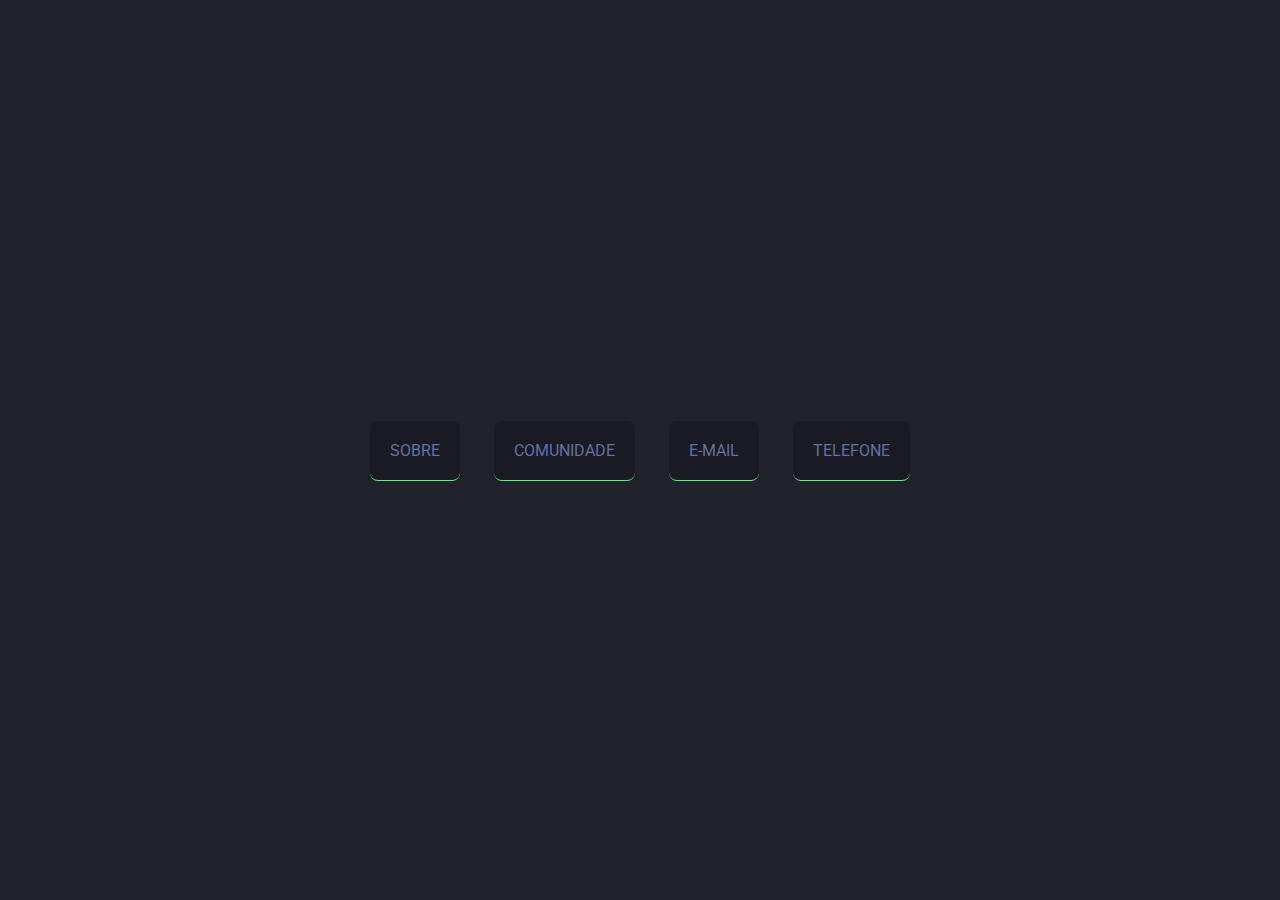
==== desafios/desafio2-1/index.html @ a475f354 "desafio2-1" ====
<!DOCTYPE html>
<html lang="pt-BR">
<head>
    <meta charset="UTF-8">
    <meta name="viewport" content="width=device-width, initial-scale=1.0">
    <link rel="icon" href="BSD.png" type="image/x-icon" />
    <link rel="stylesheet" href="style.css">
    <title>launchBase</title>
</head>
<body>
    <header>
        <div class="links">
            <a href="sobre.html">Sobre</a>
            <a href="https://discordapp.com/invite/gCRAFhc" target="_blank">Comunidade</a>
            <a href="mailto: oi@rocketseat.com.br" >E-mail</a>
            <a href="tel: +5547992078767">Telefone</a>
        </div>
    </header>
</body>
</html>
---- desafios/desafio2-1/style.css ----
@import url('https://fonts.googleapis.com/css2?family=Roboto:wght@300;400;900&display=swap');

* {
    font-family: Roboto, sans-serif;
    font-size: 12pt;
    color: white;
    margin: 0;
    padding: 0;
    box-sizing: border-box;
}
body {
    background-color: #282a36;
}
header {
    width: 100vw;
    height: 100vh;
    padding: 30px;
    background-color: rgba(0, 0, 0, .2);
    display: flex;
    justify-content: center;
    align-items: center;
}
.links {
    text-align: center;
}
.links a {
    color: #6272a4;
    text-decoration: none;
    text-transform: uppercase;
    border-bottom: 1px solid #50fa7b;
    margin: 0 15px;
    background-color: rgba(0, 0, 0, .2);
    padding: 20px;
    border-radius: 8px;

}

.links a:hover {
    color: #50fa7b;
    transition: color 200ms;
}
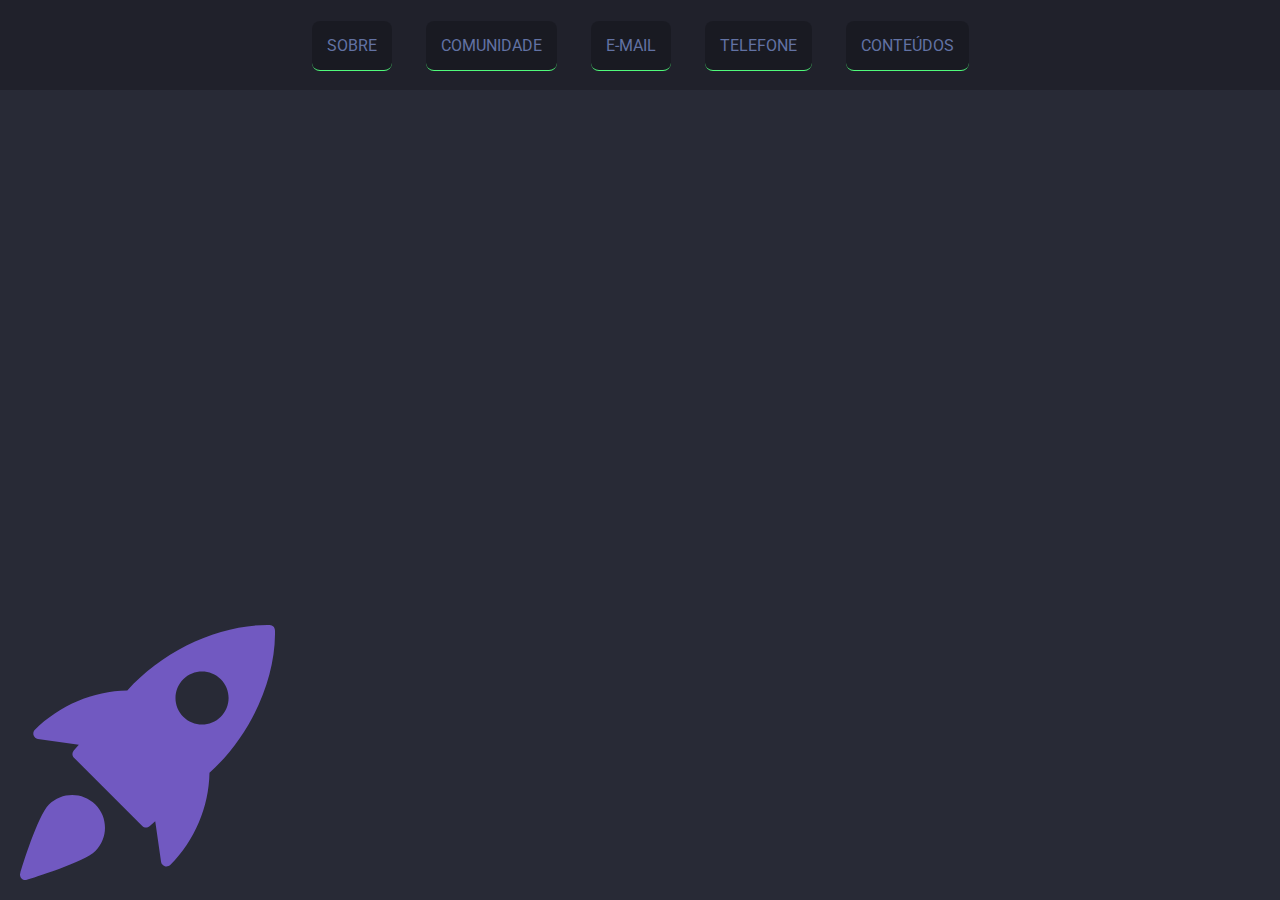
==== commit 3cebabc1: "iniciando desafio2-3" ====
--- a/desafios/desafio2-1/index.html
+++ b/desafios/desafio2-1/index.html
@@ -3,7 +3,7 @@
 <head>
     <meta charset="UTF-8">
     <meta name="viewport" content="width=device-width, initial-scale=1.0">
-    <link rel="icon" href="BSD.png" type="image/x-icon" />
+    <link rel="icon" href="favicon.png" type="image/x-icon" />
     <link rel="stylesheet" href="style.css">
     <title>launchBase</title>
 </head>
@@ -14,6 +14,8 @@
             <a href="https://discordapp.com/invite/gCRAFhc" target="_blank">Comunidade</a>
             <a href="mailto: oi@rocketseat.com.br" >E-mail</a>
             <a href="tel: +5547992078767">Telefone</a>
+            <a href="conteudos.html">Conteúdos</a>
+
         </div>
     </header>
 </body>
--- a/desafios/desafio2-1/style.css
+++ b/desafios/desafio2-1/style.css
@@ -9,28 +9,36 @@
     box-sizing: border-box;
 }
 body {
+    width: 100vw;
+    height: 100vh;
+    background: url(assets/speed.svg) no-repeat;
+    background-size: 255px;
+    background-position: bottom 20px left 20px;
     background-color: #282a36;
+    
 }
 header {
     width: 100vw;
-    height: 100vh;
-    padding: 30px;
-    background-color: rgba(0, 0, 0, .2);
+    height: 10vh;
     display: flex;
     justify-content: center;
     align-items: center;
+    background-color: rgba(0, 0, 0, .2);
+}
+a {
+    text-decoration: none;
 }
 .links {
     text-align: center;
 }
 .links a {
     color: #6272a4;
-    text-decoration: none;
+    
     text-transform: uppercase;
     border-bottom: 1px solid #50fa7b;
     margin: 0 15px;
     background-color: rgba(0, 0, 0, .2);
-    padding: 20px;
+    padding: 15px;
     border-radius: 8px;
 
 }
@@ -38,4 +46,112 @@
 .links a:hover {
     color: #50fa7b;
     transition: color 200ms;
+}
+footer {
+    max-width: 100vw;
+    max-height: 100vh;
+}
+
+/* ===Sobre=== */
+
+#corpo-sobre {
+    max-width: 100vw;
+    max-height: 100vh;
+    text-align: center;
+    background-color: #282a36;
+
+}
+.content {
+    height: 100vh;
+    background-color: rgba(0, 0, 0, .2);
+    margin: 0 auto;
+}
+
+.content img {
+    margin: 10px auto 15px;
+    height: 90px;
+    width: auto;
+
+}
+.box {
+    max-width: 550px;
+    margin: 0 auto;
+    background-color: rgba(0, 0, 0, .2);
+    border-radius: 8px;
+}
+
+.content h1 {
+    font-weight: bold;
+    font-size: 2rem;
+    color: #7159c1;
+    padding-top: 10px;
+}
+.content p {
+    text-align: justify;
+    margin: 0 auto;
+    max-width: 450px;
+    padding: 10px;
+    background-color: rgba(0, 0, 0, .2);
+    border-radius: 8px;
+    margin: 20px auto;
+
+}
+
+.content .principais-tecnologias {
+    background-color: rgba(0, 0, 0, .2);
+    border-radius: 8px;
+    width: 350px;
+
+    margin: 0 auto;
+    padding: 20px;
+}
+
+.principais-tecnologias h2 {
+    font-size: 1.5em;
+    padding-bottom: 0.7em;
+    color: #6272a4;
+}
+.content .principais-tecnologias ul {
+    margin-left: 40px;
+}
+.content .principais-tecnologias li {
+    list-style-type: circle;
+    list-style-position: unset;
+    text-align: left;
+    color: #8be9fd;
+}
+
+.redes {
+    height: 10vh;
+    display: flex;
+    justify-content: center;
+    align-items: center;
+}
+.redes a i {
+    color: #282a36;
+    font-size: 30pt;
+    padding: 0 1em;
+}
+
+.redes a i:hover {
+    text-shadow: 2px 0px 3px #111111;
+}
+
+footer {
+    margin: 20px;
+}
+footer a {
+
+    font-weight: bold;
+    text-transform: uppercase;
+    background-color: rgba(0, 0, 0, .5);
+    padding: 8px;
+    border-radius: 8px;
+    margin: 100px;
+
+}
+/* ===CONTEUDOS=== */
+
+.bootcamp span {
+    background: url(https://skylab.rocketseat.com.br/static/media/Starter.64c237cc.svg?__WB_REVISION__=64c237ccff807c054339a62d53b4b402) no-repeat;
 }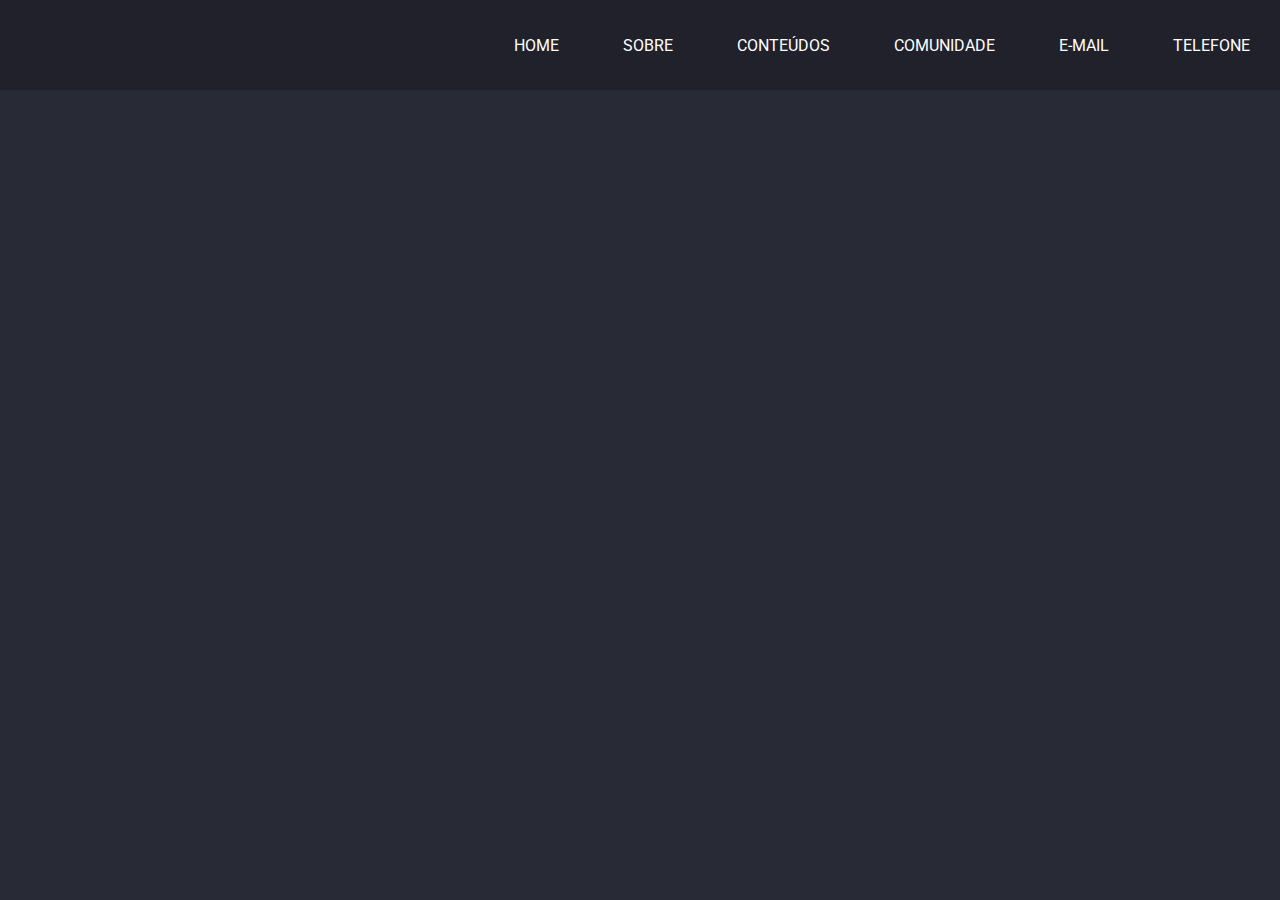
==== commit 5c1ffadf: "ajustando desafios 2-x" ====
--- a/desafios/desafio2-1/index.html
+++ b/desafios/desafio2-1/index.html
@@ -3,19 +3,19 @@
 <head>
     <meta charset="UTF-8">
     <meta name="viewport" content="width=device-width, initial-scale=1.0">
-    <link rel="icon" href="favicon.png" type="image/x-icon" />
+    <link rel="icon" href="https://rocketseat.com.br/static/images/logo-rocketseat.svg" type="image/x-icon" />
     <link rel="stylesheet" href="style.css">
     <title>launchBase</title>
 </head>
 <body>
     <header>
         <div class="links">
+            <a href="index.html">Home</a>
             <a href="sobre.html">Sobre</a>
+            <a href="conteudos.html">Conteúdos</a>
             <a href="https://discordapp.com/invite/gCRAFhc" target="_blank">Comunidade</a>
             <a href="mailto: oi@rocketseat.com.br" >E-mail</a>
             <a href="tel: +5547992078767">Telefone</a>
-            <a href="conteudos.html">Conteúdos</a>
-
         </div>
     </header>
 </body>
--- a/desafios/desafio2-1/style.css
+++ b/desafios/desafio2-1/style.css
@@ -11,17 +11,17 @@
 body {
     width: 100vw;
     height: 100vh;
-    background: url(assets/speed.svg) no-repeat;
+    background: url(https://app.rocketseat.com.br/static/media/logo.0ae02df1.svg) no-repeat;
     background-size: 255px;
-    background-position: bottom 20px left 20px;
+    background-position: bottom 10px left 20px;
     background-color: #282a36;
     
 }
 header {
-    width: 100vw;
-    height: 10vh;
-    display: flex;
-    justify-content: center;
+    width: 100%;
+    height: 10%;
+    display: flex;
+    justify-content: end;
     align-items: center;
     background-color: rgba(0, 0, 0, .2);
 }
@@ -32,14 +32,11 @@
     text-align: center;
 }
 .links a {
-    color: #6272a4;
+    color: #ffffff;
     
     text-transform: uppercase;
-    border-bottom: 1px solid #50fa7b;
     margin: 0 15px;
-    background-color: rgba(0, 0, 0, .2);
     padding: 15px;
-    border-radius: 8px;
 
 }
 
@@ -52,106 +49,195 @@
     max-height: 100vh;
 }
 
-/* ===Sobre=== */
-
-#corpo-sobre {
-    max-width: 100vw;
-    max-height: 100vh;
+/* === SOBRE === */
+
+.content {
+    display: grid;
+    grid-template-columns: 1fr 2fr;
+    grid-template-rows:  20vh 40vh 10vh;
+
+    grid-template-areas: "logo tecnologias"
+                         "texto tecnologias"
+                         " redes redes"             
+    ;
+}
+
+.content img { /* logo */
+    width: 100px;
+    height: 100px;
+    border: 3px solid rgb(113, 89, 193);
+    border-radius: 50%;
+
+    grid-area: logo;
+    margin: 20px;
+}
+.text { /* texto */
+    margin: 20px;
+    grid-area: texto; 
+}
+
+.text h1 {
+    padding-bottom: 20px;
+    font-size: 50pt;
+}
+.text p {
+    text-align: justify;
+    font-weight: 300;
+    line-height: 20pt;
+
+}
+
+.principais-tecnologias { /*tecnologias*/
+    grid-area: tecnologias;
+    display: flex;
+    flex-direction: column;
+    align-items: center;
+    justify-content: end;
+    margin-bottom: 20px;
+}
+
+.principais-tecnologias h2 {
+    font-weight: 400;
+    font-size: 30pt;
+    
+}
+.content .principais-tecnologias ul {
+    margin-top: 40px;
+    width: 32vw;
+}
+.content .principais-tecnologias li{
+    list-style-position: inside;
+    list-style-type: none;
+
+    text-transform: uppercase;
+    font-weight: 300;
+
+    padding: 7px;
     text-align: center;
-    background-color: #282a36;
-
-}
-.content {
+
+    transition: all 1s;
+}
+.content .principais-tecnologias li:hover{
+    background-color: rgba(0, 0, 0, .2);
+
+}
+
+.redes {/* redes sociais */
+    background-color: rgba(0, 0, 0, .2);
+    grid-area: redes;
+    display: flex;
+    justify-content: center;
+    align-items: center;
+}
+.redes a i {
+    font-size: 35px;
+    padding: 25px;
+
+    transition: all .5s;
+}
+
+.redes a i:hover {
+    color: rgba(0, 0, 0, .5);
+}
+/* ===CONTEUDOS=== */
+
+.bootcamps {
+    display: flex;
+    align-items: center;
+    justify-content: center;
+    padding: 30px;
+    width: 100vw;
+}
+
+.bootcamp {
+    background: url(https://app.rocketseat.com.br/static/media/FeaturedCardBg.40a7d53e.png);
+    padding: 30px 18px;
+    margin: 0 20px;
+
+    height: 500px;
+    width: 337px;
+
+    display: flex;
+    flex-direction: column;
+    align-items: center;
+
+    border-radius: 8px;
+    
+}
+
+.bootcamp span {
+    display: flex;
+    align-items: center;
+    justify-content: center;
+    width: 48px;
+    height: 48px;
+    border-radius: 50%;
+    border: 2px solid white;
+    color: white;
+    font-weight: bold;
+    font-size: 16px;
+    margin-bottom: 80px;
+}
+
+.bootcamp img {
+    margin-bottom: 25px;
+}
+
+.bootcamp p {
+    text-align: center;
+    width: 237px;
+    height: 78px;
+}
+
+.bootcamp p strong {
+    color: #7159c1;
+}
+
+/* === MODAl === */
+.modal-overlay {
+    position: fixed;
+    top: 0;
+    background: rgba(0, 0, 0, .7);
+    width: 100vw;
     height: 100vh;
-    background-color: rgba(0, 0, 0, .2);
-    margin: 0 auto;
-}
-
-.content img {
-    margin: 10px auto 15px;
-    height: 90px;
-    width: auto;
-
-}
-.box {
-    max-width: 550px;
-    margin: 0 auto;
-    background-color: rgba(0, 0, 0, .2);
+
+    display: flex;
+    justify-content: center;
+    align-items: center;
+
+    opacity: 0;
+    visibility: hidden;
+}
+
+.modal {
+    width: 90%;
+    height: 90%;
+    background-color: rgba(88, 88, 88, 0.95);
+
     border-radius: 8px;
-}
-
-.content h1 {
-    font-weight: bold;
-    font-size: 2rem;
-    color: #7159c1;
-    padding-top: 10px;
-}
-.content p {
-    text-align: justify;
-    margin: 0 auto;
-    max-width: 450px;
-    padding: 10px;
-    background-color: rgba(0, 0, 0, .2);
-    border-radius: 8px;
-    margin: 20px auto;
-
-}
-
-.content .principais-tecnologias {
-    background-color: rgba(0, 0, 0, .2);
-    border-radius: 8px;
-    width: 350px;
-
-    margin: 0 auto;
-    padding: 20px;
-}
-
-.principais-tecnologias h2 {
-    font-size: 1.5em;
-    padding-bottom: 0.7em;
-    color: #6272a4;
-}
-.content .principais-tecnologias ul {
-    margin-left: 40px;
-}
-.content .principais-tecnologias li {
-    list-style-type: circle;
-    list-style-position: unset;
-    text-align: left;
-    color: #8be9fd;
-}
-
-.redes {
-    height: 10vh;
-    display: flex;
-    justify-content: center;
-    align-items: center;
-}
-.redes a i {
-    color: #282a36;
-    font-size: 30pt;
-    padding: 0 1em;
-}
-
-.redes a i:hover {
-    text-shadow: 2px 0px 3px #111111;
-}
-
-footer {
-    margin: 20px;
-}
-footer a {
-
-    font-weight: bold;
-    text-transform: uppercase;
-    background-color: rgba(0, 0, 0, .5);
-    padding: 8px;
-    border-radius: 8px;
-    margin: 100px;
-
-}
-/* ===CONTEUDOS=== */
-
-.bootcamp span {
-    background: url(https://skylab.rocketseat.com.br/static/media/Starter.64c237cc.svg?__WB_REVISION__=64c237ccff807c054339a62d53b4b402) no-repeat;
+
+    position: relative;
+}
+
+.modal .close-modal {
+    color: black;
+    position: absolute;
+    top: 10px;
+    right: 10px;
+    cursor: pointer;
+}
+
+.modal .maximize {
+    color: black;
+    position: absolute;
+    bottom: 10px;
+    right: 10px;
+    cursor: pointer;
+}
+
+/* === MODAL ACTIVE */
+
+.modal-overlay.active {
+    opacity: 1;
+    visibility: visible;
 }